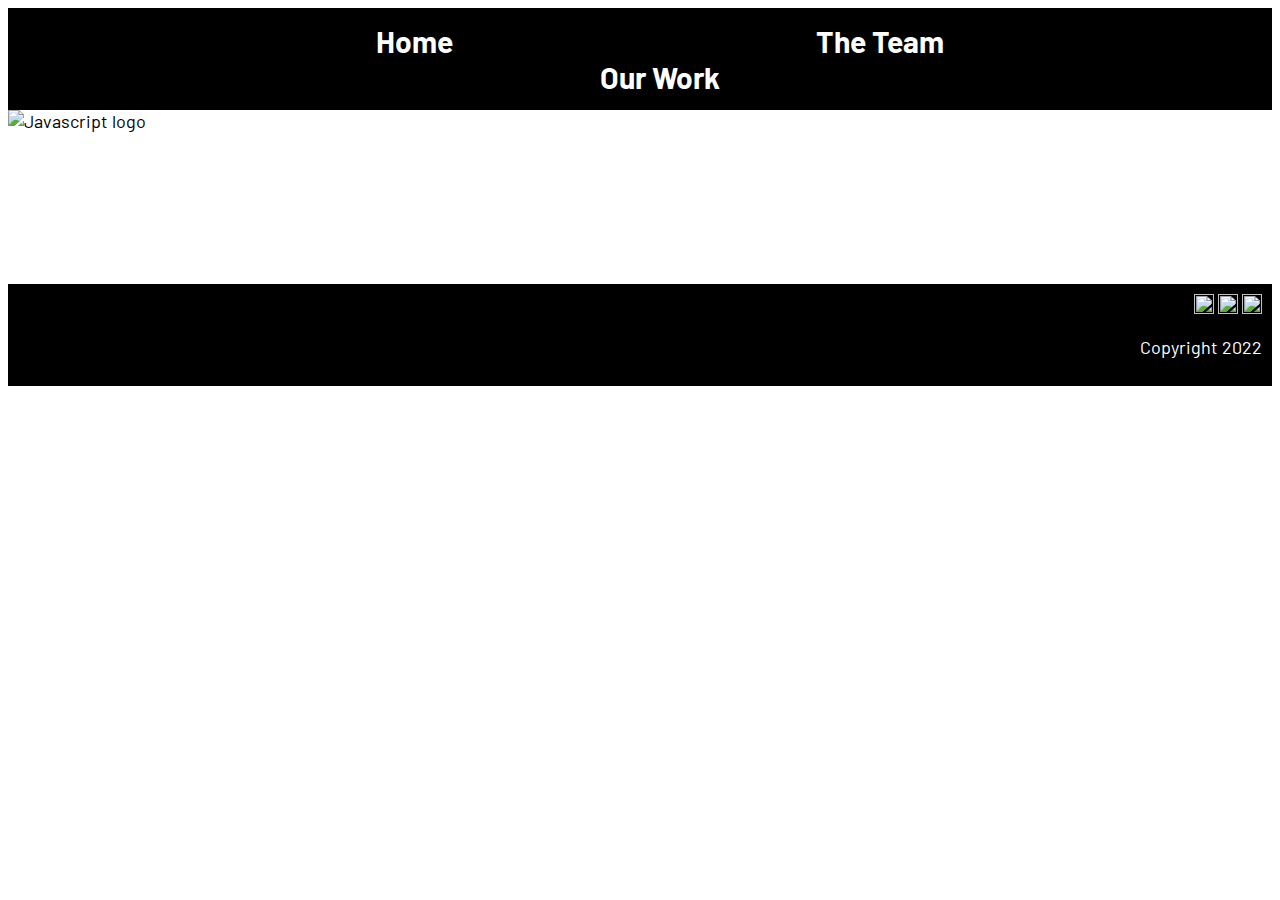
==== pages/javascript.html @ 374a0ecb "Linked CSS stylesheet to all pages" ====
<link rel="stylesheet" href="../css/styles.css">
<!DOCTYPE html>
<html>
    <head>
        <title>CFG Group 1 Has An Opinion Onn Javascript</title>
        <meta name="viewport" content="width=device-width, initial-scale=1.0">
        <link rel="stylesheet" href="main.css">
        <link href="https://fonts.googleapis.com/css?family=Barlow" rel="stylesheet"> 
        <link href="https://cdnjs.cloudflare.com/ajax/libs/font-awesome/4.7.0/css/font-awesome.min.css" rel="stylesheet" >
    </head>

<body>
    <header>
        <nav>
            <ul id="nav_bar">
                <li class="nav_links"><a href="../index.html">Home</a></li>
                <li class="nav_links"><a href="the_team.html">The Team</a></li>
                <li class="nav_links"><a href="our_work.html">Our Work</a></li>
            </ul>
        </nav>
    </header>

    <div id="javascript_balls">
        <img src="../img/javascript_logo.png" alt="Javascript logo" id="javascript_logo">
        <h1>Is Fucking Balls</h1>
    </div>

    <footer>
<a href=“https://twitter.com/CodeFirstGirls”>
            <img src=“img/TWITTER.png”
            width=20px; >
         </a>
         <a href=“https://www.instagram.com/codefirstgirls/?hl=en”>
            <img src=“img/INSTA.jpg”
            width=20px; >
         </a>
         <a href=“https://www.facebook.com/codefirstgirls/”>
            <img src=“img/FACEBOOK.png”
            width=20px; >
         </a>
        <p> Copyright 2022</p>
    </footer>
</body>
</html>
---- css/styles.css ----
/* || General styles */

/* … */

/* || Typography */

@import url('https://fonts.googleapis.com/css2?family=Barlow:wght@800&display=swap');
body {
    font-family: 'Barlow',sans-serif;
    font-style: normal;
    font-size: 18px;
}

h1 {
    font-size: 60px;
    color: white;
    text-transform: uppercase;
}

h2 {
    color:#f54996;
    font-size: 30px;
}

h3 {
    font-size: 24px;
    color: #ffffff
}

h8 {
    font-size: 110px;
    display: inline-block;
    color: yellow;
    font-weight: 600;
    color:#000000;
    padding: 40px;
    padding-top: 200px;
    margin-top: 5;
}

.project_overview {
    font-size: 40px;
    line-height: 100px;
}

/* || Header and Main Navigation */

@import url('https://fonts.googleapis.com/css2?family=Barlow:wght@800&display=swap');

h9 {
    font-family: 'Barlow',sans-serif;
    color: #f54996;
    line-height: 1.58;
    letter-spacing: -.0.003em;
    font-size: 60px;
    padding: 40px;
    text-align: center;
    font-weight: 800;

}
/* nav bar*/

nav{
    font-weight: 650;
    font-size: 15px;
    list-style-type: none;
    margin: 0;
    overflow: hidden;
    background-color: black;
    font-family: 'Barlow', sans-serif;
    list-style-type: none;
    text-align: center;
    padding: 0;
    margin: 0;
    1:33
}

nav li {
    display: inline-block;
    font-size: 30px;
    padding: 0px 180px;
    color: white;
}

nav a {
    color: white;
}

nav li:hover:not(.active) { /*hover over nav to highlight the nav tab you want to click*/
    background-color: #f06aa6;
}

active {/* this doesnt work! want to make teh navbar selected active/higglighted in pink so you knwo the page you are on*/
    background-color: #f54996;
}

a:link{
    text-decoration: none!important;
}

/* … */

/* Site Banner: CFG readytocode  */

#site_banner {

    background-color: black;
    padding: 10px;
    border: 1px;
    text-align: center;
    color: #000000;
}

/* THIS DOESN'T WORK! I can't do inline - trying to align the image with the text horizontally but tbf a table could get round this issue if we need 
#cfgkickstarter_logo {
    display: inline-flexbox;
    float: left;
    margin: 0 0 0 20px;
}

*/ 

/* embedded insta images*/

div.gallery {
    margin: 50px;
    float: none;
    width: 320px;
    border: 10px solid #ffba47;
}

div.gallery:hover {
    border: 10px solid black;
}

div.gallery img {
    width: 100%;
    height:auto;
}

div.desc {
    padding: 10px;
    text-align: center;
}

* {
    box-sizing: border-box;
}

.responsive {
    padding: 0 6px;
    float: left;
    width: 24.99999%;}


/* Create two unequal columns that floats next to each other */
/* Left column */

.gallery {
    float: left;
    width: 25%;
}

/* Right column */

.project_overview {
    float: right;
    width: 75%;
    background-color: #f06aa6;
    padding-left: 20px;
}

/* logo */

#logo {
    display: inline-block;
    margin: 30px; /* margin: 20px was off */
    float: left;
    height: 150px;
    width: auto; /* correct proportions to specified height */
    border-radius: 50%; /* makes it a circle */
}

/* Pictures */

/* Team Member Pictures */

.team_member_image {
    max-width: 500px;

}
/* group image/matrix pic */
.matrix_image {
    display:grid;
    margin: 200px; /* margin: 20px was off */
    float:right;
    height: 100px;
    width: auto; /* correct proportions to specified height */
}

/* Specifics for the Our Team page : Team gallery overview of page  - it was very narrow for reasons I wasn't sure about*/

#team_overview {
    max-width: 1000px;
}

/* Bottom banner */

.signup_banner {
    background-color: #FFFFFF;
    padding: 10px;
    border: 6px;
    border-style: solid;
    border-color: #F54996;
    text-align: center !important;
    color: #F54996;
    width: 100%;
}
input[type=text] {
    border-radius: 4px;
    width: 30%;
    border: 2px solid #F06AA6;
    color: #FFFFFF;
    transition: width 0.4s ease-in-out;
    background-color: #F54996;
    padding: 12px 20px 12px 40px;
    font-size: 18px;
    vertical-align: center;
}
input[type=text]:focus {
    background-color: #F06AA6;
    width: 100%;
    border: 3px solid #FFBA47;
}
input[type=“submit”] {
    display: block;
    margin: 1em auto;
    height: 1.5em;
    font-size: 18px;
    text-transform: uppercase;
    background-color: #FFFFFF;
    color: #F54996;
    border-color: #F54996;
    min-width: 100px;
    
}
#form-search {
    font-size:20px;
    text-align: center;
}

/* || Footer */

footer {
    text-align: right;
    background-color: black;
    padding: 10px;
    border: 1px;
    color: white;
}

footer a {
    color: white;
}

ul {
    list-style-type: none;
}
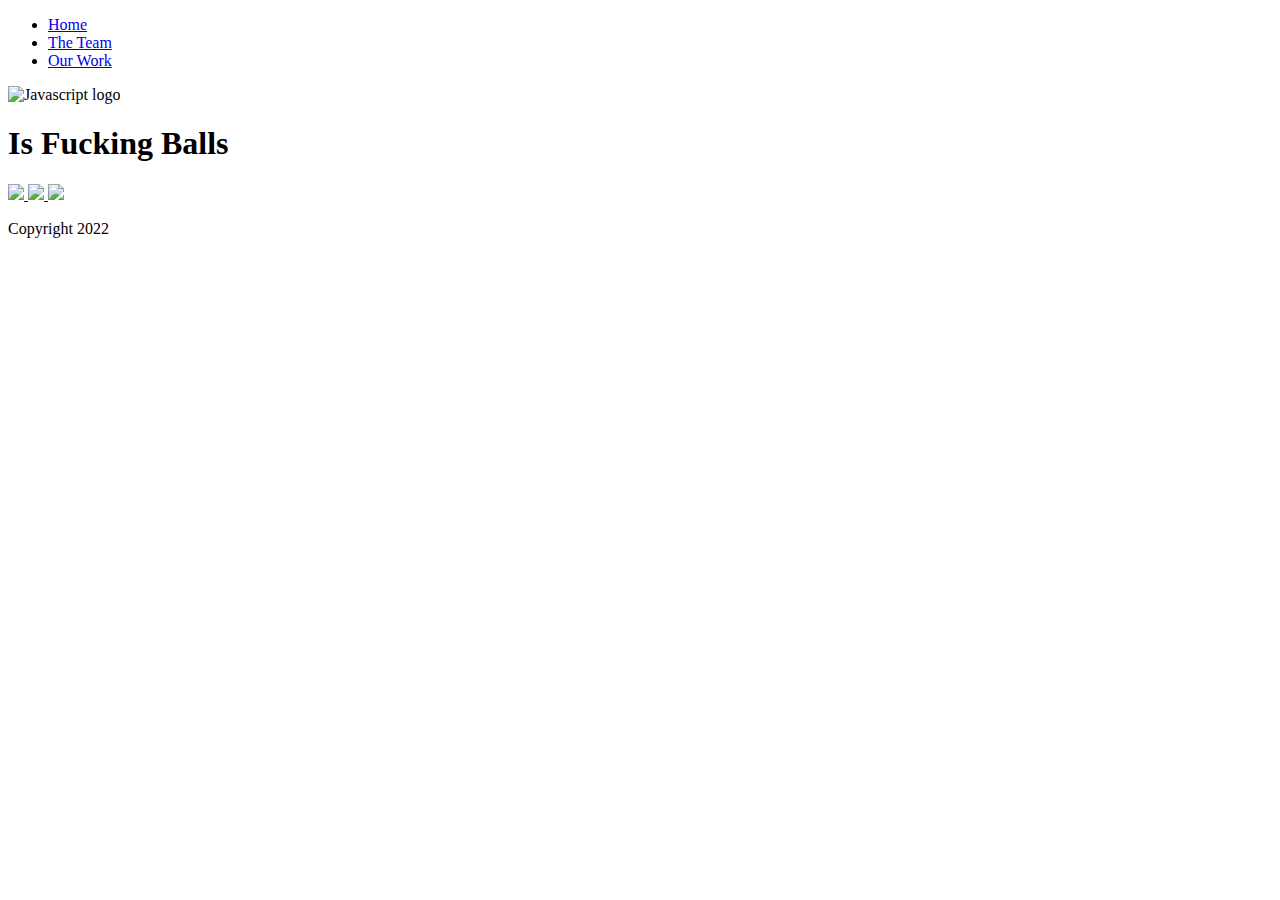
==== commit e67f67e9: "Amy's updates to pages" ====
--- a/pages/javascript.html
+++ b/pages/javascript.html
@@ -1,44 +1,43 @@
-<link rel="stylesheet" href="../css/styles.css">
-<!DOCTYPE html>
-<html>
-    <head>
-        <title>CFG Group 1 Has An Opinion Onn Javascript</title>
-        <meta name="viewport" content="width=device-width, initial-scale=1.0">
-        <link rel="stylesheet" href="main.css">
-        <link href="https://fonts.googleapis.com/css?family=Barlow" rel="stylesheet"> 
-        <link href="https://cdnjs.cloudflare.com/ajax/libs/font-awesome/4.7.0/css/font-awesome.min.css" rel="stylesheet" >
-    </head>
-
-<body>
-    <header>
-        <nav>
-            <ul id="nav_bar">
-                <li class="nav_links"><a href="../index.html">Home</a></li>
-                <li class="nav_links"><a href="the_team.html">The Team</a></li>
-                <li class="nav_links"><a href="our_work.html">Our Work</a></li>
-            </ul>
-        </nav>
-    </header>
-
-    <div id="javascript_balls">
-        <img src="../img/javascript_logo.png" alt="Javascript logo" id="javascript_logo">
-        <h1>Is Fucking Balls</h1>
-    </div>
-
-    <footer>
-<a href=“https://twitter.com/CodeFirstGirls”>
-            <img src=“img/TWITTER.png”
-            width=20px; >
-         </a>
-         <a href=“https://www.instagram.com/codefirstgirls/?hl=en”>
-            <img src=“img/INSTA.jpg”
-            width=20px; >
-         </a>
-         <a href=“https://www.facebook.com/codefirstgirls/”>
-            <img src=“img/FACEBOOK.png”
-            width=20px; >
-         </a>
-        <p> Copyright 2022</p>
-    </footer>
-</body>
-</html>
+<!DOCTYPE html>
+<html>
+    <head>
+        <title>CFG Group 1 Has An Opinion Onn Javascript</title>
+        <meta name="viewport" content="width=device-width, initial-scale=1.0">
+        <link rel="stylesheet" href="main.css">
+        <link href="https://fonts.googleapis.com/css?family=Barlow" rel="stylesheet"> 
+        <link href="https://cdnjs.cloudflare.com/ajax/libs/font-awesome/4.7.0/css/font-awesome.min.css" rel="stylesheet" >
+    </head>
+
+<body>
+    <header>
+        <nav>
+            <ul id="nav_bar">
+                <li class="nav_links"><a href="../index.html">Home</a></li>
+                <li class="nav_links"><a href="the_team.html">The Team</a></li>
+                <li class="nav_links"><a href="our_work.html">Our Work</a></li>
+            </ul>
+        </nav>
+    </header>
+
+    <div id="javascript_balls">
+        <img src="../img/javascript_logo.png" alt="Javascript logo" id="javascript_logo">
+        <h1>Is Fucking Balls</h1>
+    </div>
+
+    <footer>
+<a href=“https://twitter.com/CodeFirstGirls”>
+            <img src=“img/TWITTER.png”
+            width=20px; >
+         </a>
+         <a href=“https://www.instagram.com/codefirstgirls/?hl=en”>
+            <img src=“img/INSTA.jpg”
+            width=20px; >
+         </a>
+         <a href=“https://www.facebook.com/codefirstgirls/”>
+            <img src=“img/FACEBOOK.png”
+            width=20px; >
+         </a>
+        <p> Copyright 2022</p>
+    </footer>
+</body>
+</html>
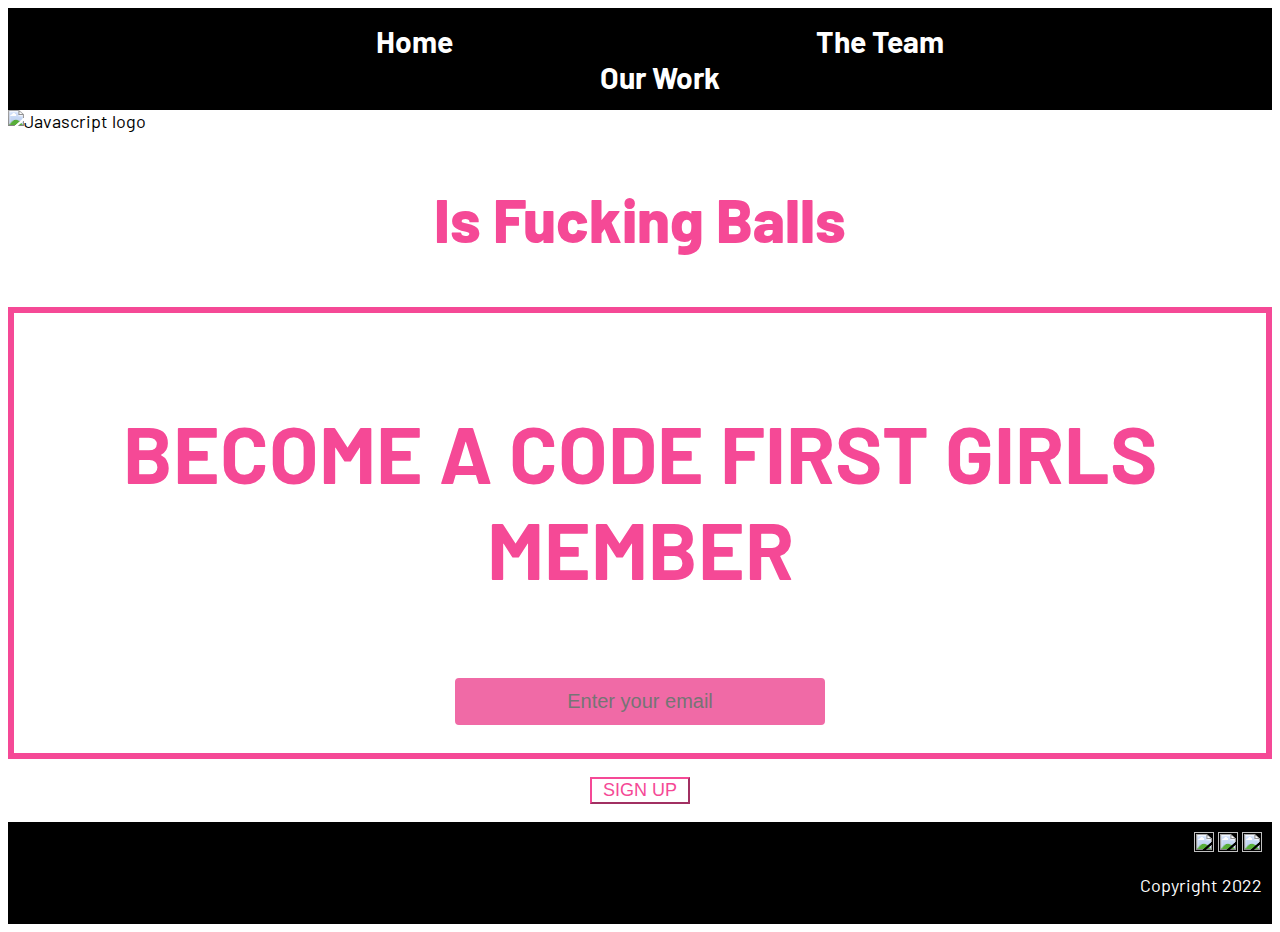
==== commit c83edcbd: "FINAL COMMIT I HOPE LOL" ====
--- a/pages/javascript.html
+++ b/pages/javascript.html
@@ -1,3 +1,4 @@
+<link rel="stylesheet" href="..\css\styles.css">
 <!DOCTYPE html>
 <html>
     <head>
@@ -8,36 +9,48 @@
         <link href="https://cdnjs.cloudflare.com/ajax/libs/font-awesome/4.7.0/css/font-awesome.min.css" rel="stylesheet" >
     </head>
 
-<body>
-    <header>
-        <nav>
-            <ul id="nav_bar">
-                <li class="nav_links"><a href="../index.html">Home</a></li>
-                <li class="nav_links"><a href="the_team.html">The Team</a></li>
-                <li class="nav_links"><a href="our_work.html">Our Work</a></li>
-            </ul>
-        </nav>
-    </header>
+    <body>
+        <header>
+            <nav>
+                <ul id="nav_bar">
+                    <li><a href="../index.html">Home</a></li>
+                    <li><a href="the_team.html">The Team</a></li>
+                    <li><a href="our_work.html">Our Work</a></li>
+                </ul>
+            </nav>
+        </header>
 
-    <div id="javascript_balls">
-        <img src="../img/javascript_logo.png" alt="Javascript logo" id="javascript_logo">
-        <h1>Is Fucking Balls</h1>
-    </div>
+        <div id="javascript_balls">
+            <img src="../img/javascript_logo.png" alt="Javascript logo" id="javascript_logo">
+            <h9>Is Fucking Balls</h9>
+        </div>
 
-    <footer>
-<a href=“https://twitter.com/CodeFirstGirls”>
-            <img src=“img/TWITTER.png”
-            width=20px; >
-         </a>
-         <a href=“https://www.instagram.com/codefirstgirls/?hl=en”>
-            <img src=“img/INSTA.jpg”
-            width=20px; >
-         </a>
-         <a href=“https://www.facebook.com/codefirstgirls/”>
-            <img src=“img/FACEBOOK.png”
-            width=20px; >
-         </a>
-        <p> Copyright 2022</p>
-    </footer>
-</body>
-</html>
+        <div class="signup_banner">
+            <h2>BECOME A CODE FIRST GIRLS MEMBER</h2>
+                <form>
+                    <label form="form-search"></label>
+                        <input type="text" id="form-search" placeholder="Enter your email">
+            </form>
+        </div>
+
+        <div class="button">
+            <input type="submit" value="Sign Up">
+            <a href="https://share.hsforms.com/1Oh58V6N4Q3m6DvwBp7DpxQ8o274" class="elementor-button-link elementor-button elementor-size-lg" role="button"></a>
+        </div>
+
+        <footer>
+            <a href="https://twitter.com/CodeFirstGirls">
+                <img src="img/TWITTER.png" width=20px>
+            </a>
+            
+            <a href="https://www.instagram.com/codefirstgirls/?hl=en">
+                <img src="img/INSTA.jpg" width=20px>
+            </a>
+            
+            <a href="https://www.facebook.com/codefirstgirls/">
+                <img src="img/FACEBOOK.png" width=20px>
+            </a>
+            <p> Copyright 2022</p>
+        </footer>
+    </body>
+</html>